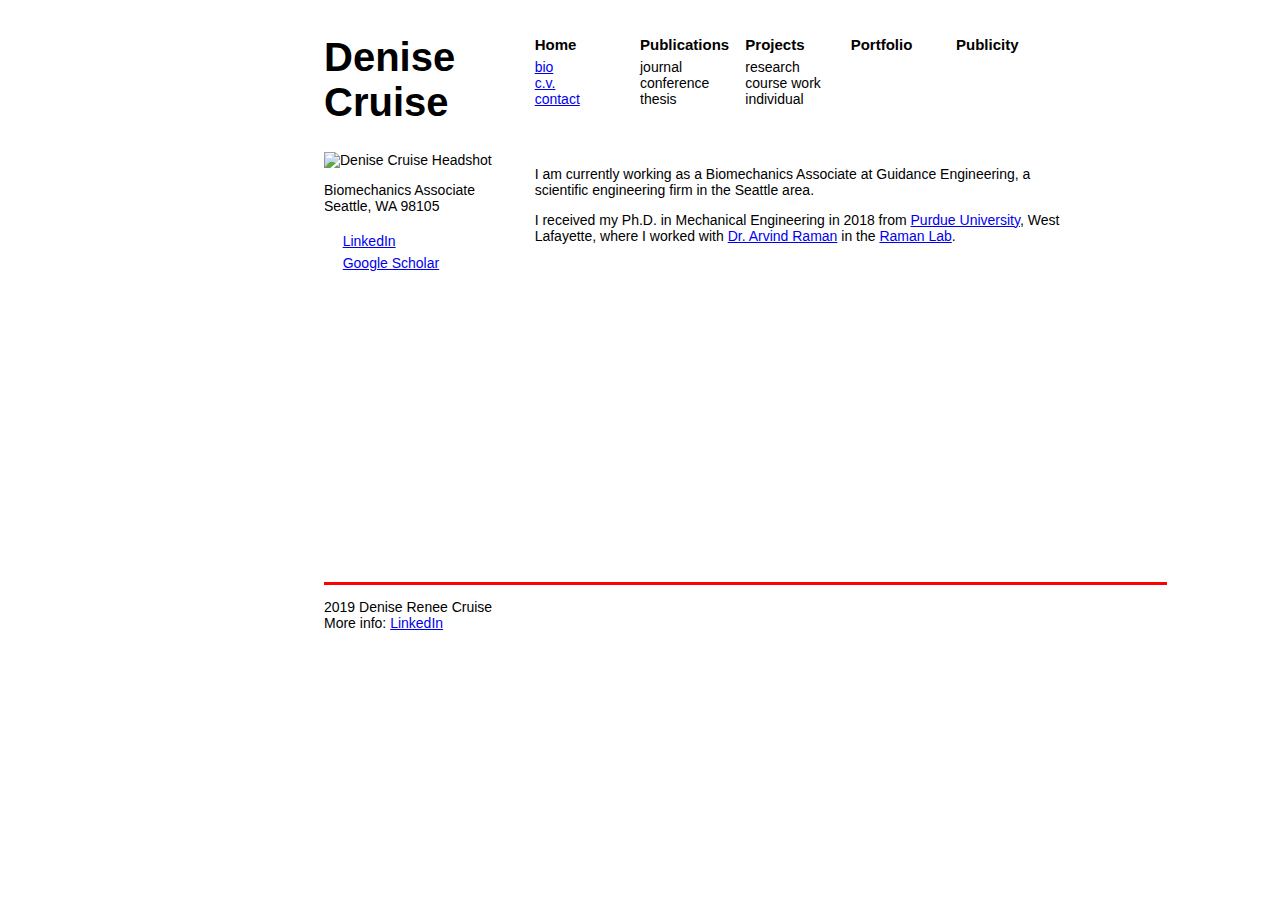
==== index.html @ 56b2f4da "Update index.html" ====
<!DOCTYPE html>
<html>
  <head>

    <meta charset="UTF-8">
    <!-- Always force latest IE rendering engine & Chrome Frame -->
    <meta http-equiv="X-UA-Compatible" content="IE=edge,chrome=1">
    
    <title>Denise Cruise</title>
    <meta name="description" content="Denise Cruise Homepage">
    <meta name="author" content="Denise Cruise">
    
    <!-- Responsive and mobile friendly stuff -->
    <meta name="HandheldFriendly" content="True">
    <meta name="MobileOptimized" content="320">
    <meta name="viewport" content="width=device-width, initial-scale=1.0">
    
    <!-- Stylesheets -->
    <link
      href='https://fonts.googleapis.com/css?family=Roboto:400,500,700'
      rel='stylesheet' type='text/css'>
    <link href="styles/style.css" rel="stylesheet" type="text/css">
    <link rel="stylesheet" href="https://use.fontawesome.com/releases/v5.1.0/css/all.css" integrity="sha384-lKuwvrZot6UHsBSfcMvOkWwlCMgc0TaWr+30HWe3a4ltaBwTZhyTEggF5tJv8tbt" crossorigin="anonymous">
</head>
  
<body>
    <div class="grid-container">
      <div class="Name-Space">
        <h1>Denise<br>
        Cruise</h1></div>
      <div class="Photo">
        <img src="images/2018-10-31 Denise001.jpg" alt="Denise Cruise Headshot" width="200" height="200">
        <p>Biomechanics Associate<br>
        Seattle, WA 98105<br>
        <table class="sidebar_content">
          <tr>
            <td>
              <i class="fab fa-linkedin"
                 aria-hidden="true"
                 style="color:#333;font-size:1.2em">
              </i>
              &nbsp;&nbsp;&nbsp;
            </td>
            <td>
              <a href="https://www.linkedin.com/in/denise-cruise-55a93621/">
                LinkedIn
              </a>
            </td>
          </tr>
          <tr>
            <td>
              <i class="fas fa-graduation-cap" aria-hidden="true"
              style="color:#333; font-size:0.9em"></i>
            </td>
            <td>
              <a href="https://scholar.google.com/citations?user=W6KJb_sAAAAJ&hl=en">
                Google Scholar
              </a>
            </td>
          </tr>
          </table>
        </p>
        </div>
      <div class="Main-Body">
        <p>I am currently working as a Biomechanics Associate at Guidance Engineering, a scientific engineering firm in the Seattle area. </p>
        <p>I received my Ph.D. in Mechanical Engineering in 2018 from <a href="http://purdue.edu/">Purdue University</a>, West Lafayette, where I worked with <a href="https://engineering.purdue.edu/ME/People/ptProfile?id=12884">Dr. Arvind Raman</a> in the <a href="https://engineering.purdue.edu/RamanLab">Raman Lab</a>. </p></div>
      <div class="Footer">
        <p>2019 Denise Renee Cruise<br>
        More info: <a href="https://www.linkedin.com/in/denise-cruise-55a93621/">LinkedIn</a></p></div>
      <div class="Home">
        <h2>Home</h2>
        <p><a href="/">bio</a><br>
          <a href="/Denise_Cruise_CV_2019.pdf">c.v.</a><br>
          <a href="mailto:denise.r.cruise@gmail.com">contact</a></p></div>
      <div class="Publications">
        <h2>Publications</h2>
          <p>journal<br>
          conference<br>
          thesis</p></div>
      <div class="Projects">
        <h2>Projects</h2>
          <p>research<br>
          course work<br>
          individual</p></div>
      <div class="Portfolio">
        <h2>Portfolio</h2></div>
      <div class="Publicity">
        <h2>Publicity</h2></div>
</body>
</html>
---- styles/style.css ----
.grid-container {
  display: grid;
  grid-template-columns: 1fr 1fr 1fr 1fr 1fr 1fr 1fr 1fr 1fr 1fr 1fr 1fr;
  grid-template-rows: 2fr 6fr 1fr;
  grid-template-areas: ". . . Name-Space Name-Space Home Publications Projects Portfolio Publicity . ." ". . . Photo Photo Main-Body Main-Body Main-Body Main-Body Main-Body . ." ". . . Footer Footer Footer Footer Footer Footer Footer Footer .";
}

.Name-Space { grid-area: Name-Space;
  margin-top: 0px; 
  vertical-align: text-top }

.Photo { grid-area: Photo; }

.Main-Body { grid-area: Main-Body; }

.Footer { grid-area: Footer; 
  border-top-style: solid;
  border-color: red }

.Home { grid-area: Home;
  margin-top: 25px; }

.Publications { grid-area: Publications; 
  margin-top: 25px; }

.Projects { grid-area: Projects; 
  margin-top: 25px; }

.Portfolio { grid-area: Portfolio; 
  margin-top: 25px; }

.Publicity { grid-area: Publicity; 
  margin-top: 25px; }

body {
  font-family: Helvetica, Geneva, Arial,
          SunSans-Regular, sans-serif;
  color: black;
  font-size:14px;
  background-color: #ffffff }
h1 {
  font-family: Helvetica, Geneva, Arial,
          SunSans-Regular, sans-serif;
  font-size:40px }
h2 {
  font-family: Helvetica, Geneva, Arial,
          SunSans-Regular, sans-serif;
  font-size:15px;
  line-height:0pt }
footer {
  font-family: Helvetica, Geneva, Arial,
          SunSans-Regular, sans-serif;
  color: black;
  font-size:13px }
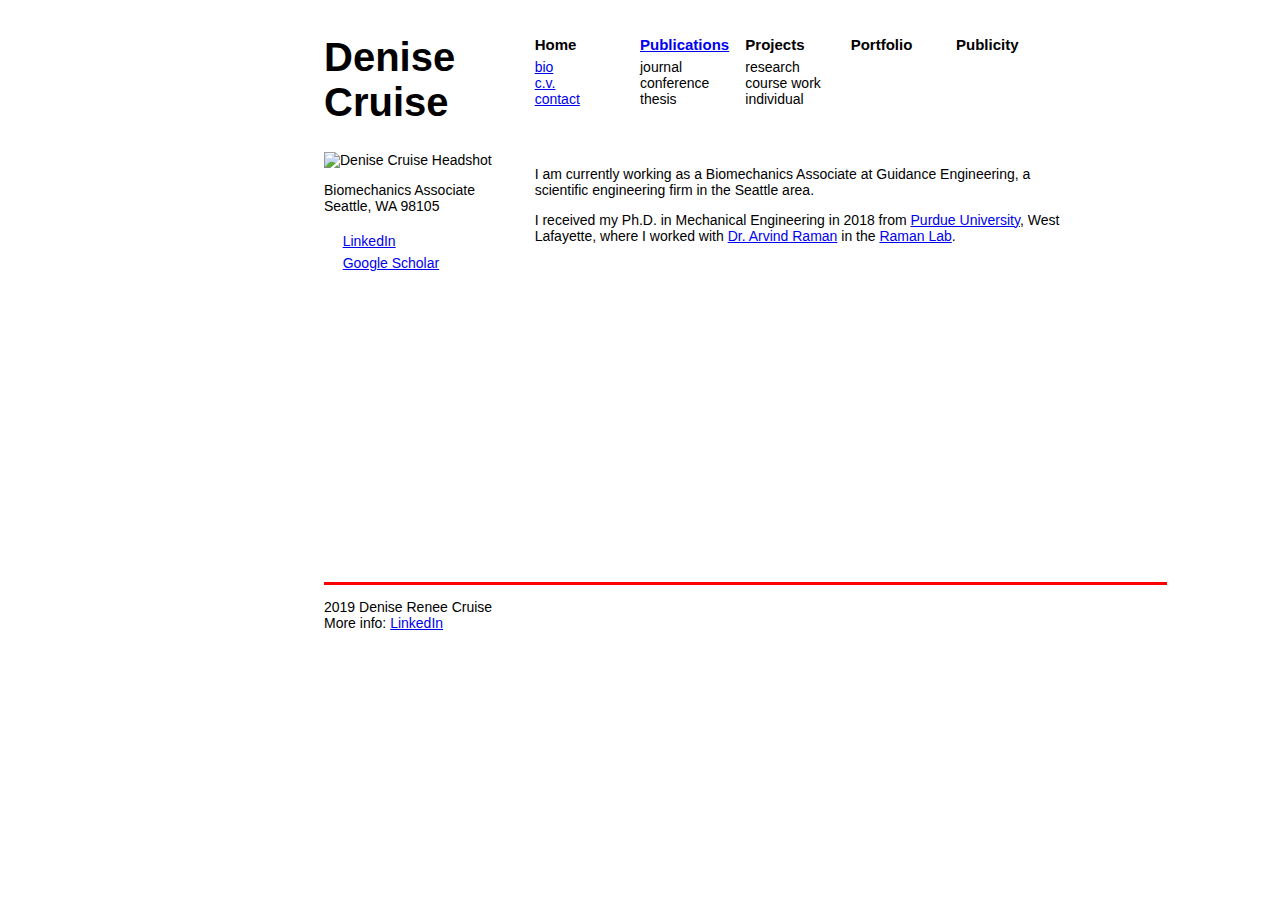
==== commit 912f5499: "Update index.html" ====
--- a/index.html
+++ b/index.html
@@ -73,7 +73,7 @@
           <a href="/Denise_Cruise_CV_2019.pdf">c.v.</a><br>
           <a href="mailto:denise.r.cruise@gmail.com">contact</a></p></div>
       <div class="Publications">
-        <h2>Publications</h2>
+        <h2><a href="/pages/pubs.html">Publications</a></h2>
           <p>journal<br>
           conference<br>
           thesis</p></div>
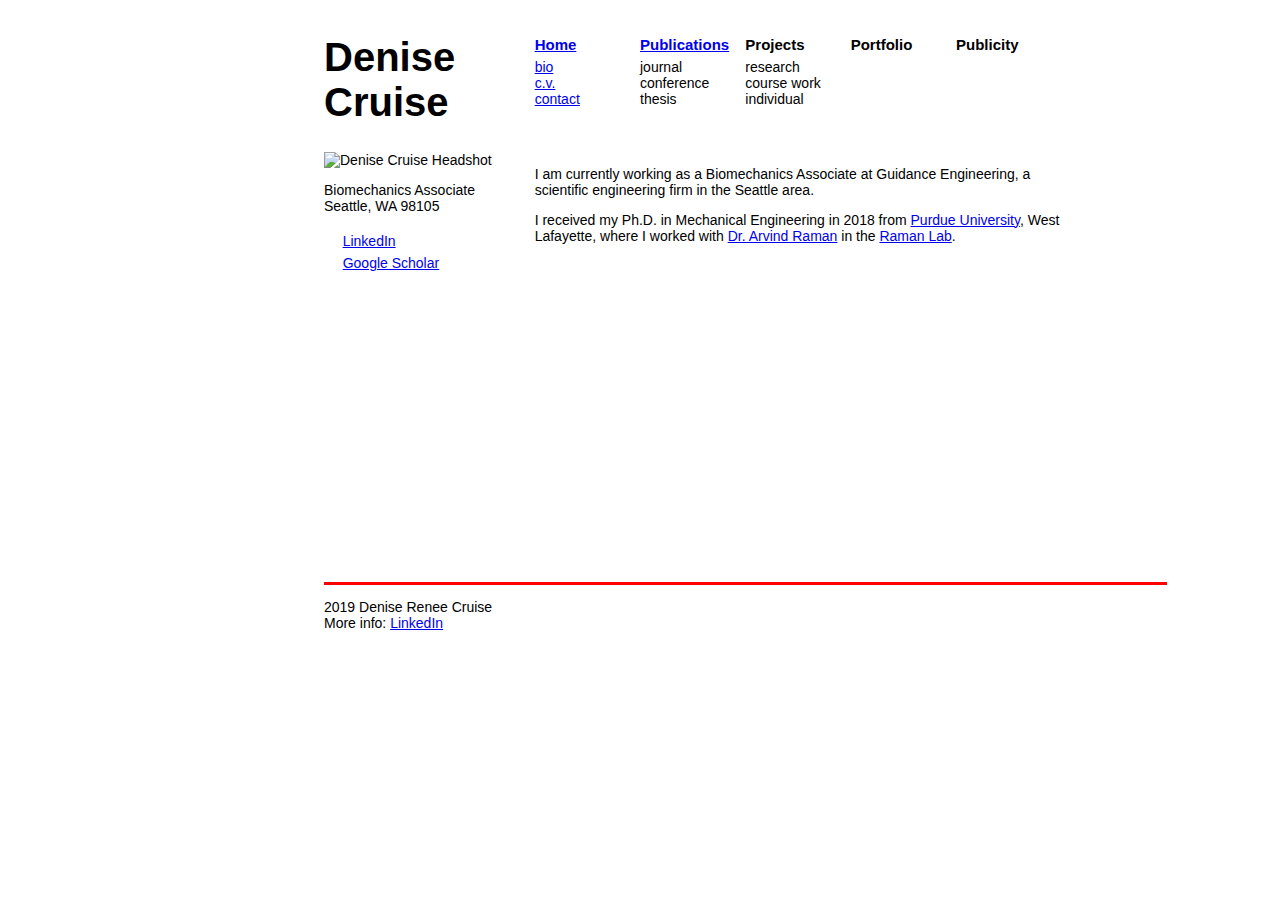
==== commit b57b8260: "Update index.html" ====
--- a/index.html
+++ b/index.html
@@ -28,6 +28,32 @@
       <div class="Name-Space">
         <h1>Denise<br>
         Cruise</h1></div>
+
+      <div class="Home">
+        <h2><a href="/">Home</a></h2>
+        <p><a href="/">bio</a><br>
+          <a href="/Denise_Cruise_CV_2019.pdf">c.v.</a><br>
+          <a href="mailto:denise.r.cruise@gmail.com">contact</a></p></div>
+      
+      <div class="Publications">
+        <h2><a href="/pages/pubs.html">Publications</a></h2>
+          <p>journal<br>
+          conference<br>
+          thesis</p></div>
+      
+      <div class="Projects">
+        <h2>Projects</h2>
+          <p>research<br>
+          course work<br>
+          individual</p></div>
+      
+      <div class="Portfolio">
+        <h2>Portfolio</h2></div>
+      
+      <div class="Publicity">
+        <h2>Publicity</h2>
+      </div>
+      
       <div class="Photo">
         <img src="images/2018-10-31 Denise001.jpg" alt="Denise Cruise Headshot" width="200" height="200">
         <p>Biomechanics Associate<br>
@@ -60,31 +86,18 @@
           </tr>
           </table>
         </p>
-        </div>
+      </div>
+      
       <div class="Main-Body">
         <p>I am currently working as a Biomechanics Associate at Guidance Engineering, a scientific engineering firm in the Seattle area. </p>
-        <p>I received my Ph.D. in Mechanical Engineering in 2018 from <a href="http://purdue.edu/">Purdue University</a>, West Lafayette, where I worked with <a href="https://engineering.purdue.edu/ME/People/ptProfile?id=12884">Dr. Arvind Raman</a> in the <a href="https://engineering.purdue.edu/RamanLab">Raman Lab</a>. </p></div>
+        <p>I received my Ph.D. in Mechanical Engineering in 2018 from <a href="http://purdue.edu/">Purdue University</a>, West Lafayette, where I worked with <a href="https://engineering.purdue.edu/ME/People/ptProfile?id=12884">Dr. Arvind Raman</a> in the <a href="https://engineering.purdue.edu/RamanLab">Raman Lab</a>. 
+        </p>
+      </div>
+      
       <div class="Footer">
         <p>2019 Denise Renee Cruise<br>
-        More info: <a href="https://www.linkedin.com/in/denise-cruise-55a93621/">LinkedIn</a></p></div>
-      <div class="Home">
-        <h2>Home</h2>
-        <p><a href="/">bio</a><br>
-          <a href="/Denise_Cruise_CV_2019.pdf">c.v.</a><br>
-          <a href="mailto:denise.r.cruise@gmail.com">contact</a></p></div>
-      <div class="Publications">
-        <h2><a href="/pages/pubs.html">Publications</a></h2>
-          <p>journal<br>
-          conference<br>
-          thesis</p></div>
-      <div class="Projects">
-        <h2>Projects</h2>
-          <p>research<br>
-          course work<br>
-          individual</p></div>
-      <div class="Portfolio">
-        <h2>Portfolio</h2></div>
-      <div class="Publicity">
-        <h2>Publicity</h2></div>
+        More info: <a href="https://www.linkedin.com/in/denise-cruise-55a93621/">LinkedIn</a></p>
+      </div>
+  
 </body>
 </html>
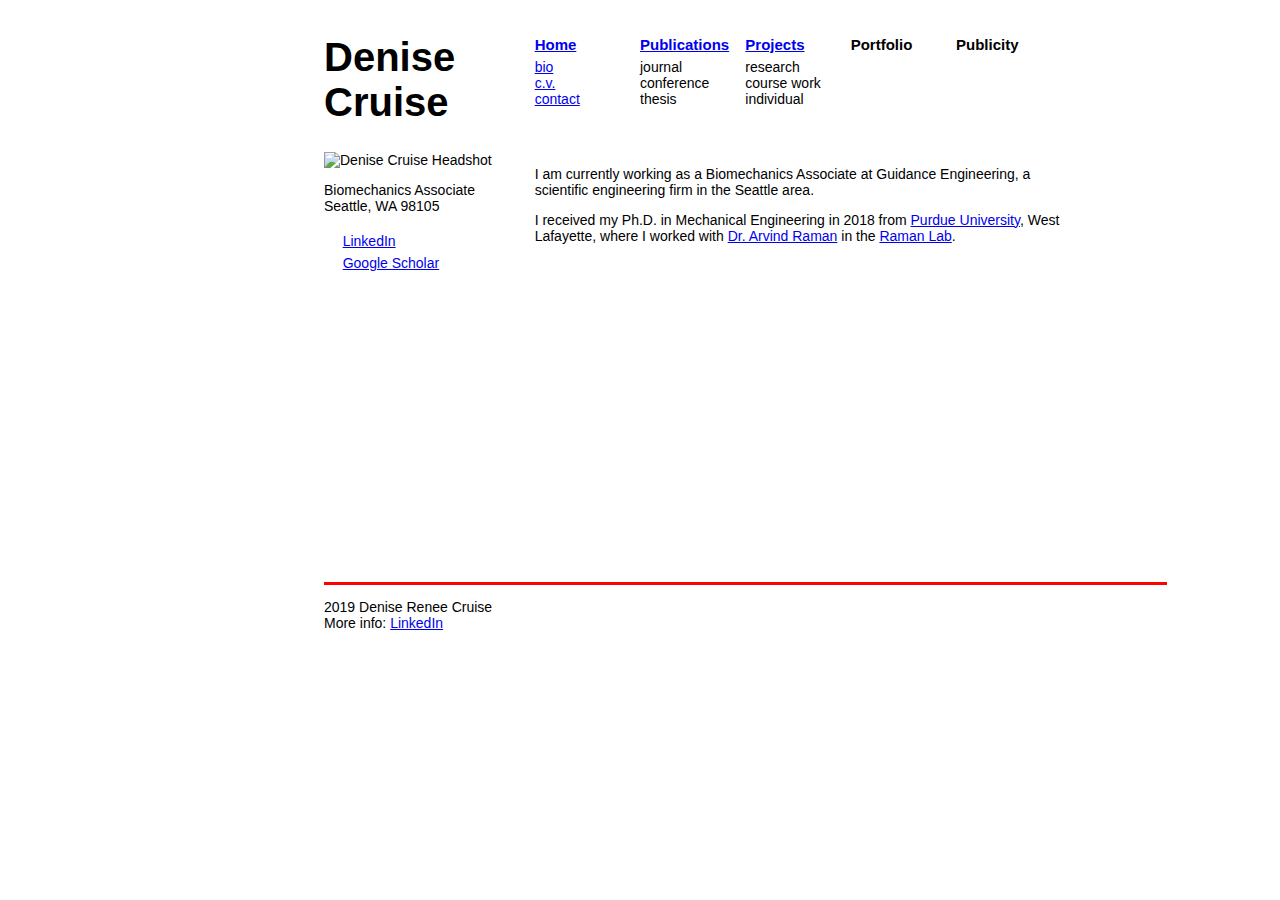
==== commit 177b17eb: "Point 'Projects' to page" ====
--- a/index.html
+++ b/index.html
@@ -42,7 +42,7 @@
           thesis</p></div>
       
       <div class="Projects">
-        <h2>Projects</h2>
+        <h2><a href="/pages/projects.html">Projects</a></h2>
           <p>research<br>
           course work<br>
           individual</p></div>
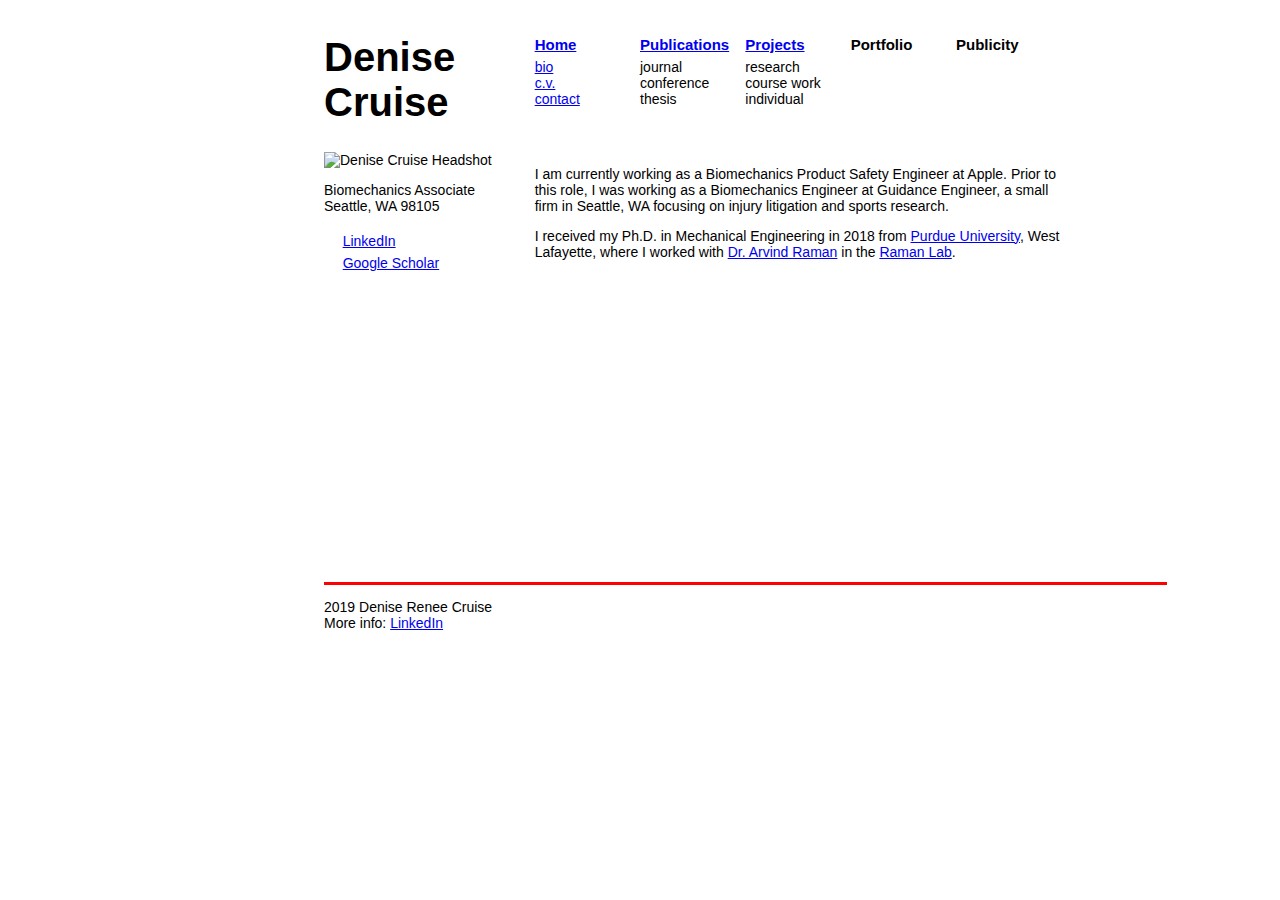
==== commit f05c6aa1: "Update index.html" ====
--- a/index.html
+++ b/index.html
@@ -89,7 +89,7 @@
       </div>
       
       <div class="Main-Body">
-        <p>I am currently working as a Biomechanics Associate at Guidance Engineering, a scientific engineering firm in the Seattle area. </p>
+        <p>I am currently working as a Biomechanics Product Safety Engineer at Apple. Prior to this role, I was working as a Biomechanics Engineer at Guidance Engineer, a small firm in Seattle, WA focusing on injury litigation and sports research. </p>
         <p>I received my Ph.D. in Mechanical Engineering in 2018 from <a href="http://purdue.edu/">Purdue University</a>, West Lafayette, where I worked with <a href="https://engineering.purdue.edu/ME/People/ptProfile?id=12884">Dr. Arvind Raman</a> in the <a href="https://engineering.purdue.edu/RamanLab">Raman Lab</a>. 
         </p>
       </div>
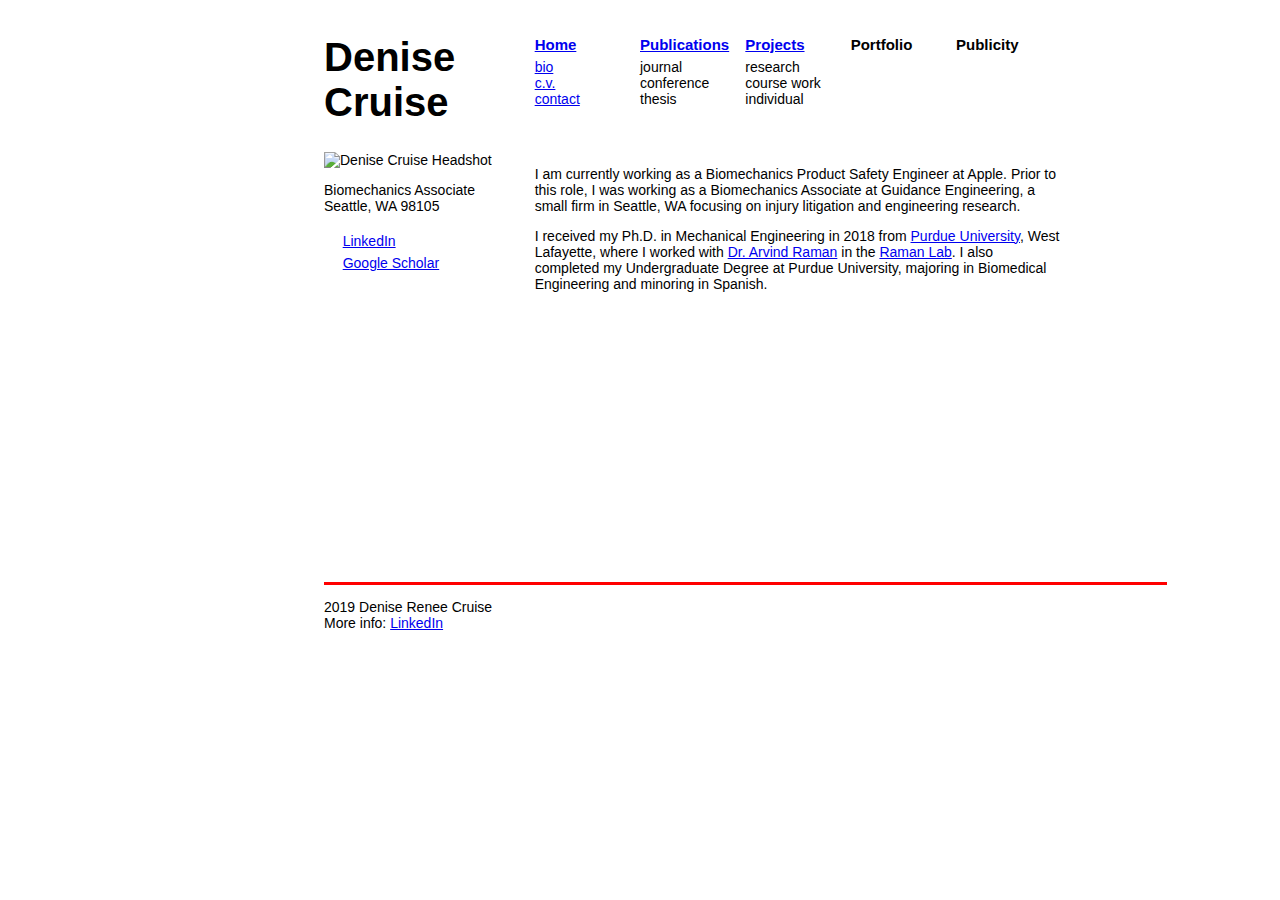
==== commit e884abd6: "Update index.html" ====
--- a/index.html
+++ b/index.html
@@ -89,8 +89,9 @@
       </div>
       
       <div class="Main-Body">
-        <p>I am currently working as a Biomechanics Product Safety Engineer at Apple. Prior to this role, I was working as a Biomechanics Engineer at Guidance Engineer, a small firm in Seattle, WA focusing on injury litigation and sports research. </p>
+        <p>I am currently working as a Biomechanics Product Safety Engineer at Apple. Prior to this role, I was working as a Biomechanics Associate at Guidance Engineering, a small firm in Seattle, WA focusing on injury litigation and engineering research. </p>
         <p>I received my Ph.D. in Mechanical Engineering in 2018 from <a href="http://purdue.edu/">Purdue University</a>, West Lafayette, where I worked with <a href="https://engineering.purdue.edu/ME/People/ptProfile?id=12884">Dr. Arvind Raman</a> in the <a href="https://engineering.purdue.edu/RamanLab">Raman Lab</a>. 
+          I also completed my Undergraduate Degree at Purdue University, majoring in Biomedical Engineering and minoring in Spanish.
         </p>
       </div>
       
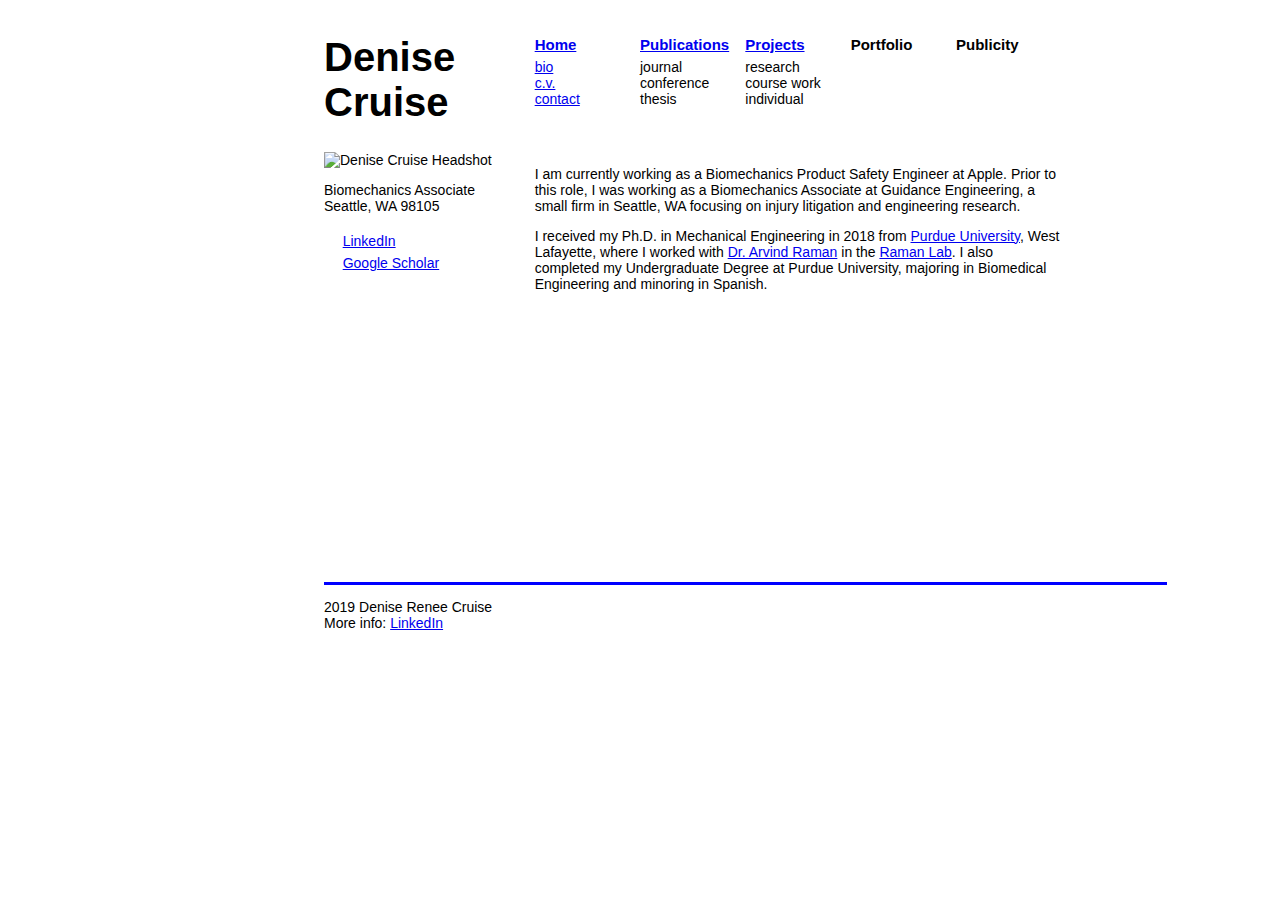
==== commit 1c32feb1: "Update index.html" ====
--- a/index.html
+++ b/index.html
@@ -68,7 +68,7 @@
               &nbsp;&nbsp;&nbsp;
             </td>
             <td>
-              <a href="https://www.linkedin.com/in/denise-cruise-55a93621/">
+              <a href="https://www.linkedin.com/in/denise-cruise-phd-55a93621/">
                 LinkedIn
               </a>
             </td>
@@ -97,7 +97,7 @@
       
       <div class="Footer">
         <p>2019 Denise Renee Cruise<br>
-        More info: <a href="https://www.linkedin.com/in/denise-cruise-55a93621/">LinkedIn</a></p>
+        More info: <a href="https://www.linkedin.com/in/denise-cruise-phd-55a93621/">LinkedIn</a></p>
       </div>
   
 </body>
--- a/styles/style.css
+++ b/styles/style.css
@@ -15,7 +15,7 @@
 
 .Footer { grid-area: Footer; 
   border-top-style: solid;
-  border-color: red }
+  border-color: blue }
 
 .Home { grid-area: Home;
   margin-top: 25px; }
